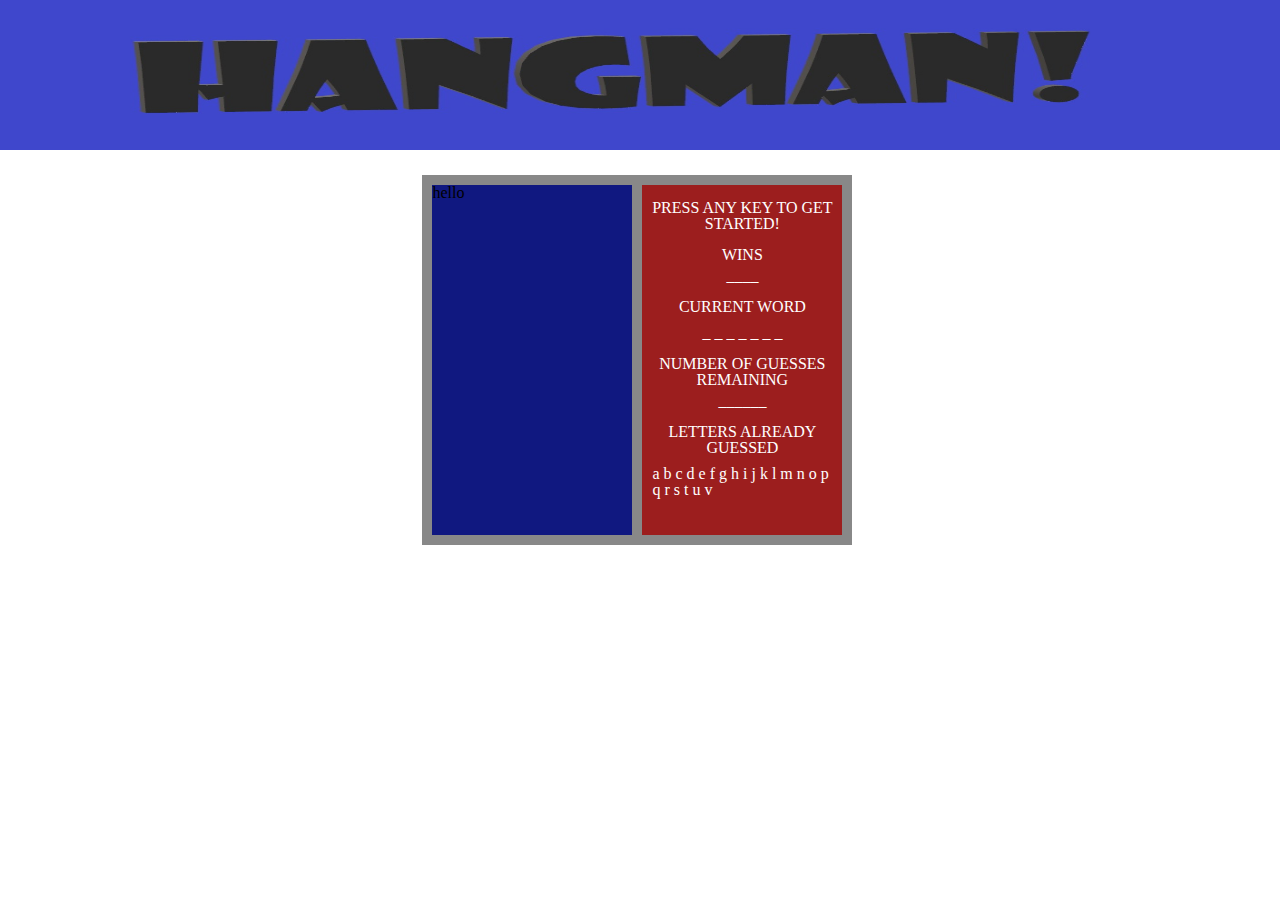
==== index.html @ 7d42c46e "lots of progress!" ====
<!DOCTYPE html>
<html lang="en">

<head>
    <meta charset="UTF-8">
    <meta name="viewport" content="width=device-width, initial-scale=1.0">
    <meta http-equiv="X-UA-Compatible" content="ie=edge">
    <link rel="stylesheet" href="assets/css/reset.css">
    <link rel="stylesheet" href="assets/css/style.css">
    <title>Hangman</title>

<!-- To Be Moved to CSS File Later -->
    <style>
        /* Display list myWord on a single line */
            ul#currentWord li {
                display:inline;
            }
            </style>






</head>

<body>

    <header>
        <div class="header">
            <div class="box1">
                <img src="assets/images/hangmanHeader.jpg" alt="Hangman" style="width:100%;height:150px;">
            </div>
    </header>
    <div class ="containerGame">
        <div class="container1">hello</div>
        <div class="container2"><h6 style="margin-top:15px">PRESS ANY KEY TO GET STARTED!</h6>
        
        <h6 style="margin-top:15px">WINS</h6>
        <h6 id="wins" style="margin-top:5px">____</h6>
          
        
        
            <h6 style="margin-top:15px">CURRENT WORD</h6>
            <!-- <h6 id= "currentWord" style="margin-top:10px">_ _ _ _ _ _ _ _</h6> -->
           
            <ul id="currentWord">
                    <li id="guess1">_</li>
                    <li id="guess2">_</li>
                    <li id="guess3">_</li>
                    <li id="guess4">_</li>
                    <li id="guess5">_</li>
                    <li id="guess6">_</li>
                    <li id="guess7">_</li>
                   
        
                    </ul>
                    

            
            
            <h6 style="margin-top:15px">NUMBER OF GUESSES REMAINING</h6>                     
            <h6 id="guessesLeft" style="margin-top:5px">______</h6>



            <h6 style="margin-top:15px">LETTERS ALREADY GUESSED</h6>
            <h6 id="lettersGuessed" style="margin-top:10px">a b c d e f g h i j k l m n o p q r s t u v 

            </h6>
          
        
        </div>
    </div>
 
<script type="text/javascript" src="assets/javascript/game.js"></script>

</body>

</html>
---- assets/css/style.css ----
div.containerGame {
    height: 370px;
    width: 430px;
    border: 0px #333;
    background-color: #888888;
    margin-left: 33%;
    margin-top: 22px;
}

.container1 {
    height: 350px;
    width: 200px;
    border: 10px #111;
    background-color: #101880;
    float: left;
    margin-left: 10px;
    margin-top: 10px;
}

.container2 {
    height: 350px;
    width: 200px;
    border-top: 10px #333;
    background-color: #9c1e1e;
    margin-left: 10px;
    margin-top: 10px;
    float: left;
    color: white;
    text-align: center;
    
}

#lettersGuessed {
    margin-left: 10px;
    margin-right: 10px;
    text-align: left;
}

#currentWord {
margin-top: 10px;
}
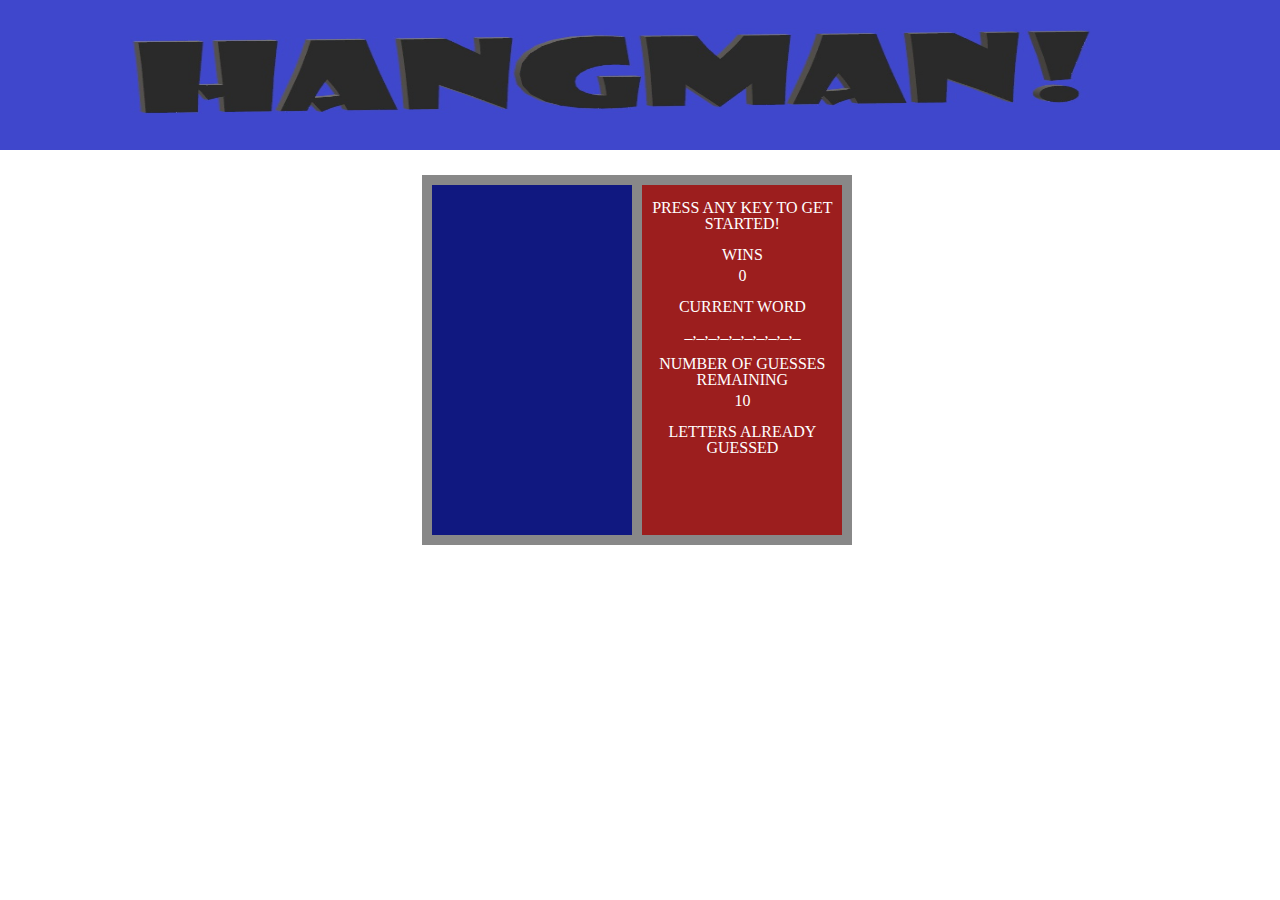
==== commit 4728b273: "removed the hello" ====
--- a/index.html
+++ b/index.html
@@ -8,19 +8,6 @@
     <link rel="stylesheet" href="assets/css/reset.css">
     <link rel="stylesheet" href="assets/css/style.css">
     <title>Hangman</title>
-
-<!-- To Be Moved to CSS File Later -->
-    <style>
-        /* Display list myWord on a single line */
-            ul#currentWord li {
-                display:inline;
-            }
-            </style>
-
-
-
-
-
 
 </head>
 
@@ -33,7 +20,7 @@
             </div>
     </header>
     <div class ="containerGame">
-        <div class="container1">hello</div>
+        <div class="container1"></div>
         <div class="container2"><h6 style="margin-top:15px">PRESS ANY KEY TO GET STARTED!</h6>
         
         <h6 style="margin-top:15px">WINS</h6>
@@ -42,34 +29,19 @@
         
         
             <h6 style="margin-top:15px">CURRENT WORD</h6>
-            <!-- <h6 id= "currentWord" style="margin-top:10px">_ _ _ _ _ _ _ _</h6> -->
-           
-            <ul id="currentWord">
-                    <li id="guess1">_</li>
-                    <li id="guess2">_</li>
-                    <li id="guess3">_</li>
-                    <li id="guess4">_</li>
-                    <li id="guess5">_</li>
-                    <li id="guess6">_</li>
-                    <li id="guess7">_</li>
-                   
+ <!--**********************currentWord***************************************************************** -->
+            <h6 id="currentWord"></h6>
         
-                    </ul>
-                    
-
+            <h6 style="margin-top:15px">NUMBER OF GUESSES REMAINING</h6>                     
+  <!--**********************guessesLeft***************************************************************** -->
+            <h6 id="guessesLeft" style="margin-top:5px">10</h6>
             
-            
-            <h6 style="margin-top:15px">NUMBER OF GUESSES REMAINING</h6>                     
-            <h6 id="guessesLeft" style="margin-top:5px">______</h6>
-
-
 
             <h6 style="margin-top:15px">LETTERS ALREADY GUESSED</h6>
-            <h6 id="lettersGuessed" style="margin-top:10px">a b c d e f g h i j k l m n o p q r s t u v 
-
+ <!--**********************lettersGuessed******************************************************************* -->
+            <h6 id="lettersGuessed" style="margin-top:10px">
             </h6>
           
-        
         </div>
     </div>
  
--- a/assets/css/style.css
+++ b/assets/css/style.css
@@ -31,8 +31,8 @@
 }
 
 #lettersGuessed {
-    margin-left: 10px;
-    margin-right: 10px;
+    margin-left: 20px;
+    margin-top: 15px;
     text-align: left;
 }
 
